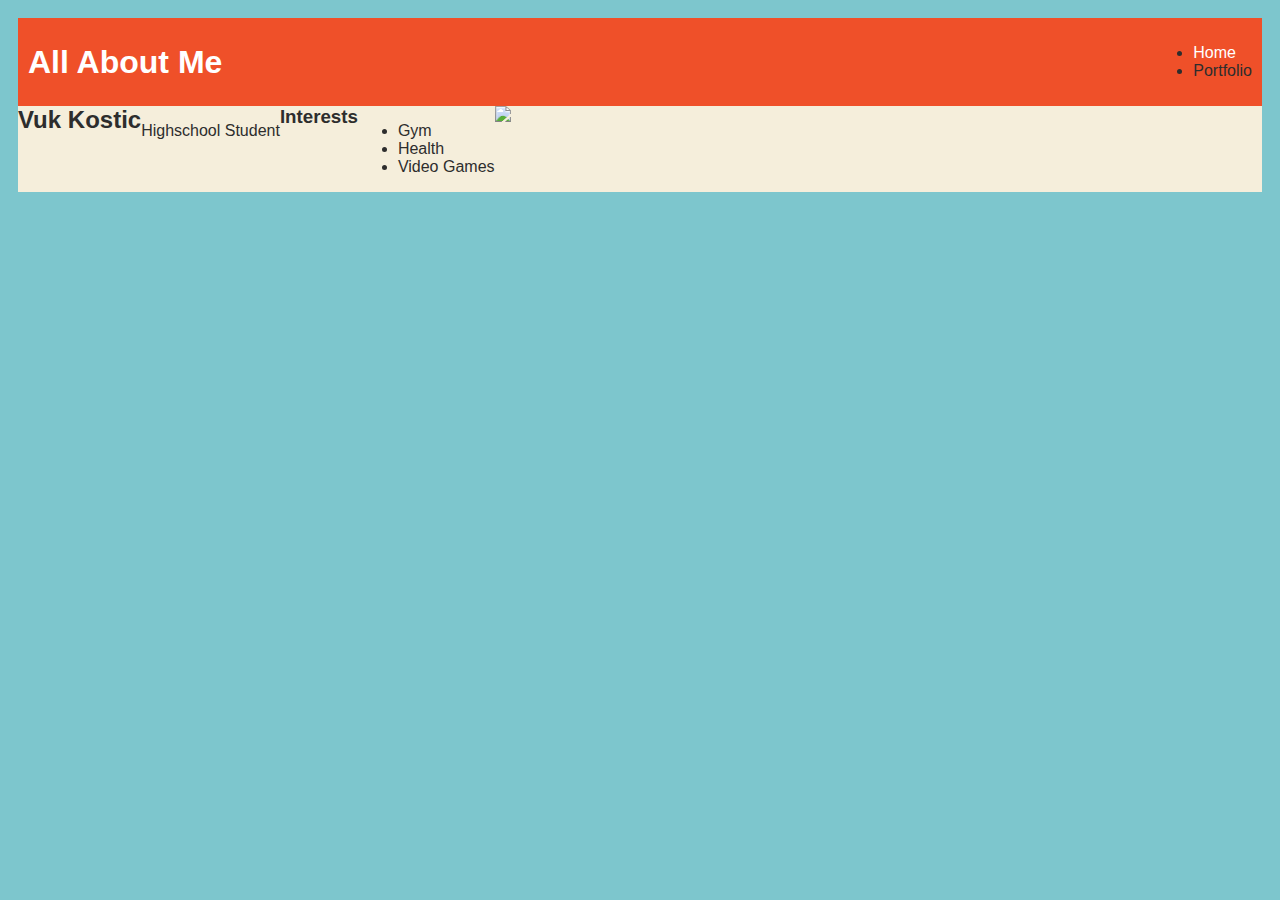
==== index.html @ 0846769c "install projects" ====
<!DOCTYPE HTML>
<html>
    <head>
<title>Vuk's First Website</title>
    </head>
<link rel="stylesheet" href="style.css">
    <body>
<div> 
    <nav>
<h1>All About Me</h1>
<ul>
    <li>
        <a href="index.html"> Home </a>
    </li>
    <li>
        <a href="portfolio.html"> </a> Portfolio </a>
    </li>
</ul>
    </nav>

    <main>
        <h2>Vuk Kostic</h2>
        <p>Highschool Student</p>
        <!-- Interests section -->
       
        <h3>Interests</h3>
        <ul>
            <li>Gym</li>
            <li>Health</li>
            <li>Video Games</li>
        </ul>

        <!-- Sidebar section -->
<div>
    <img src="https://contests.npcnewsonline.com/images/contests/1469/large/7340989.jpg"
</div>

    </main>
</div>
    </body>
</html>
---- style.css ----
body {
    background: rgb(125, 198, 205);
    color: rgb(45, 45, 45);
    padding: 10px;
    font-family: arial;
}
#all-contents {
  max-width: 800px;
    margin: auto;
}

/* navigation menu */
nav {
    background: rgb(239, 80, 41);
   margin: 0 auto;
    display: flex;
    padding: 10px;
}
h1 {
    display: flex;
    align-items: center;
    color: white;
    flex: 1;
    margin: 0;
}
#nav-ul {
    list-style-image: none;
}
.nav-li {
    display: inline-block;
    padding: 0 10px;
}
a {
    text-decoration: none;
    color: #fff;
}

/* main container area beneath menu */
main {
    background: rgb(245, 238, 219);
    display: flex;
}
.sidebar {
    margin-right: 25px;
    padding: 10px;
}
.sidebar-img {
    width: 200px;
}
.content {
    flex: 1;
    padding: 15px;
}

/* portfolio styles */
#interests {
    border: 4px silver ridge;
    padding: 8px;
}
h2, h3 {
    margin: 0px;
}
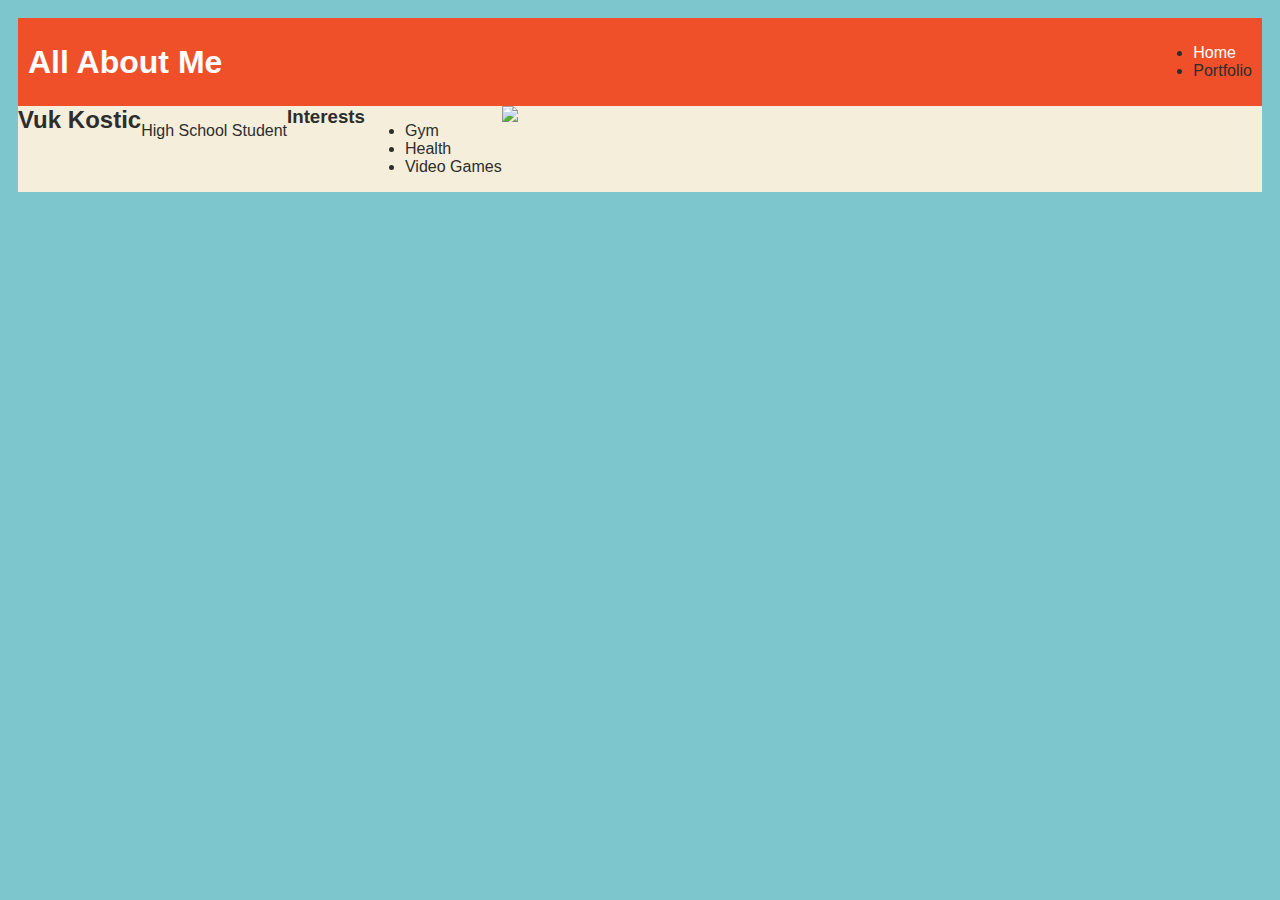
==== commit 966af78f: "install projects" ====
--- a/index.html
+++ b/index.html
@@ -20,7 +20,7 @@
 
     <main>
         <h2>Vuk Kostic</h2>
-        <p>Highschool Student</p>
+        <p>High School Student</p>
         <!-- Interests section -->
        
         <h3>Interests</h3>
@@ -32,7 +32,7 @@
 
         <!-- Sidebar section -->
 <div>
-    <img src="https://contests.npcnewsonline.com/images/contests/1469/large/7340989.jpg"
+    <img src="https://contests.npcnewsonline.com/images/contests/1469/large/7340989.jpg">
 </div>
 
     </main>
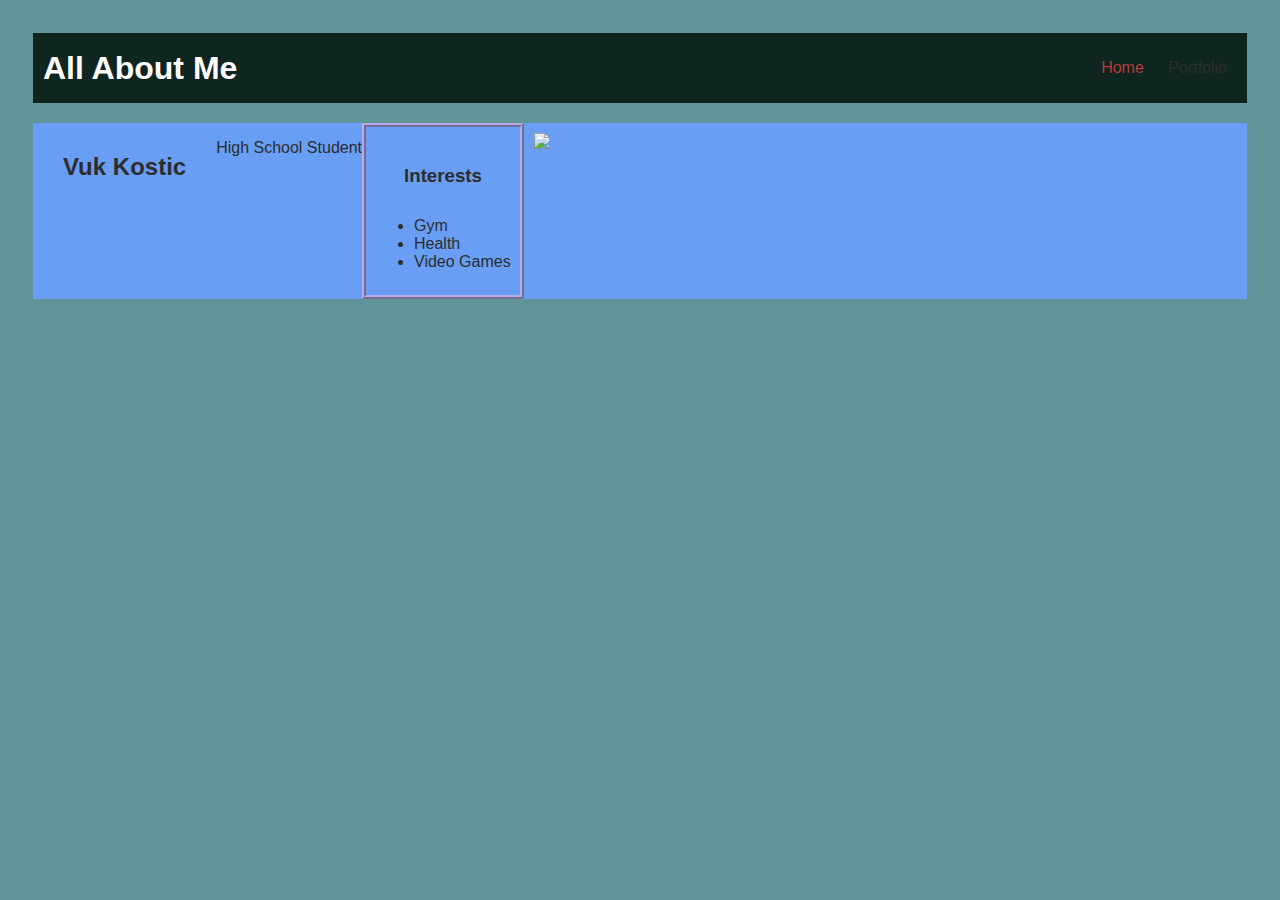
==== commit 454ba26b: "add index.html and css files" ====
--- a/index.html
+++ b/index.html
@@ -5,15 +5,16 @@
     </head>
 <link rel="stylesheet" href="style.css">
     <body>
-<div> 
+        <!-- All content goes here -->
+<div class="content" id="all contents"> 
     <nav>
 <h1>All About Me</h1>
-<ul>
-    <li>
+<ul id="nav-ul">
+    <li class="nav-li">
         <a href="index.html"> Home </a>
     </li>
-    <li>
-        <a href="portfolio.html"> </a> Portfolio </a>
+    <li class="nav-li">
+        <a href="portfolio.html" > </a> Portfolio </a>
     </li>
 </ul>
     </nav>
@@ -21,18 +22,20 @@
     <main>
         <h2>Vuk Kostic</h2>
         <p>High School Student</p>
+       
         <!-- Interests section -->
-       
+       <div id="interests"> 
         <h3>Interests</h3>
         <ul>
             <li>Gym</li>
             <li>Health</li>
             <li>Video Games</li>
         </ul>
+       </div>
 
         <!-- Sidebar section -->
-<div>
-    <img src="https://contests.npcnewsonline.com/images/contests/1469/large/7340989.jpg">
+<div class="sidebar">
+    <img class="sidebar-img" src="https://contests.npcnewsonline.com/images/contests/1469/large/7340989.jpg">
 </div>
 
     </main>
--- a/style.css
+++ b/style.css
@@ -1,5 +1,5 @@
 body {
-    background: rgb(125, 198, 205);
+    background: rgb(96, 148, 153);
     color: rgb(45, 45, 45);
     padding: 10px;
     font-family: arial;
@@ -11,8 +11,9 @@
 
 /* navigation menu */
 nav {
-    background: rgb(239, 80, 41);
+    background: rgb(15, 37, 32);
    margin: 0 auto;
+   margin-bottom: 20px;
     display: flex;
     padding: 10px;
 }
@@ -32,12 +33,12 @@
 }
 a {
     text-decoration: none;
-    color: #fff;
+    color: #b83a3a;
 }
 
 /* main container area beneath menu */
 main {
-    background: rgb(245, 238, 219);
+    background: rgb(104, 158, 244);
     display: flex;
 }
 .sidebar {
@@ -45,7 +46,7 @@
     padding: 10px;
 }
 .sidebar-img {
-    width: 200px;
+    width: 250px;
 }
 .content {
     flex: 1;
@@ -54,9 +55,9 @@
 
 /* portfolio styles */
 #interests {
-    border: 4px silver ridge;
+    border: 4px rgb(184, 170, 232) ridge;
     padding: 8px;
 }
 h2, h3 {
-    margin: 0px;
-}
+    margin: 30px;
+}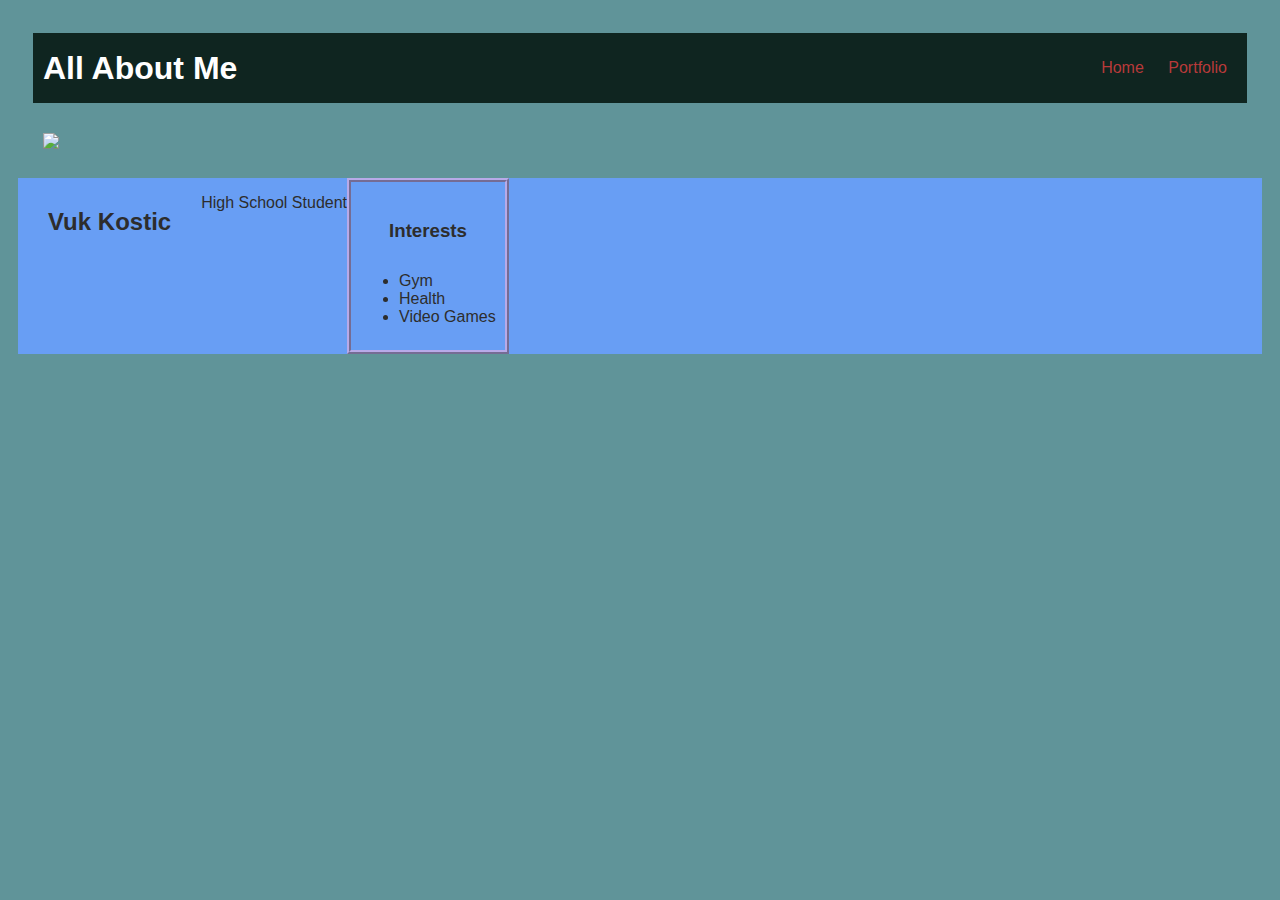
==== commit f1574df9: "install projects" ====
--- a/index.html
+++ b/index.html
@@ -2,8 +2,8 @@
 <html>
     <head>
 <title>Vuk's First Website</title>
+<link rel="stylesheet" href="style.css">
     </head>
-<link rel="stylesheet" href="style.css">
     <body>
         <!-- All content goes here -->
 <div class="content" id="all contents"> 
@@ -14,11 +14,18 @@
         <a href="index.html"> Home </a>
     </li>
     <li class="nav-li">
-        <a href="portfolio.html" > </a> Portfolio </a>
+        <a href="portfolio.html" > Portfolio </a>
     </li>
 </ul>
     </nav>
 
+    <!-- Sidebar section -->
+  <div class="sidebar">
+    <img class="sidebar-img" src="https://contests.npcnewsonline.com/images/contests/1469/large/7340989.jpg">
+</div>
+
+    </main>
+</div>
     <main>
         <h2>Vuk Kostic</h2>
         <p>High School Student</p>
@@ -32,13 +39,5 @@
             <li>Video Games</li>
         </ul>
        </div>
-
-        <!-- Sidebar section -->
-<div class="sidebar">
-    <img class="sidebar-img" src="https://contests.npcnewsonline.com/images/contests/1469/large/7340989.jpg">
-</div>
-
-    </main>
-</div>
     </body>
 </html>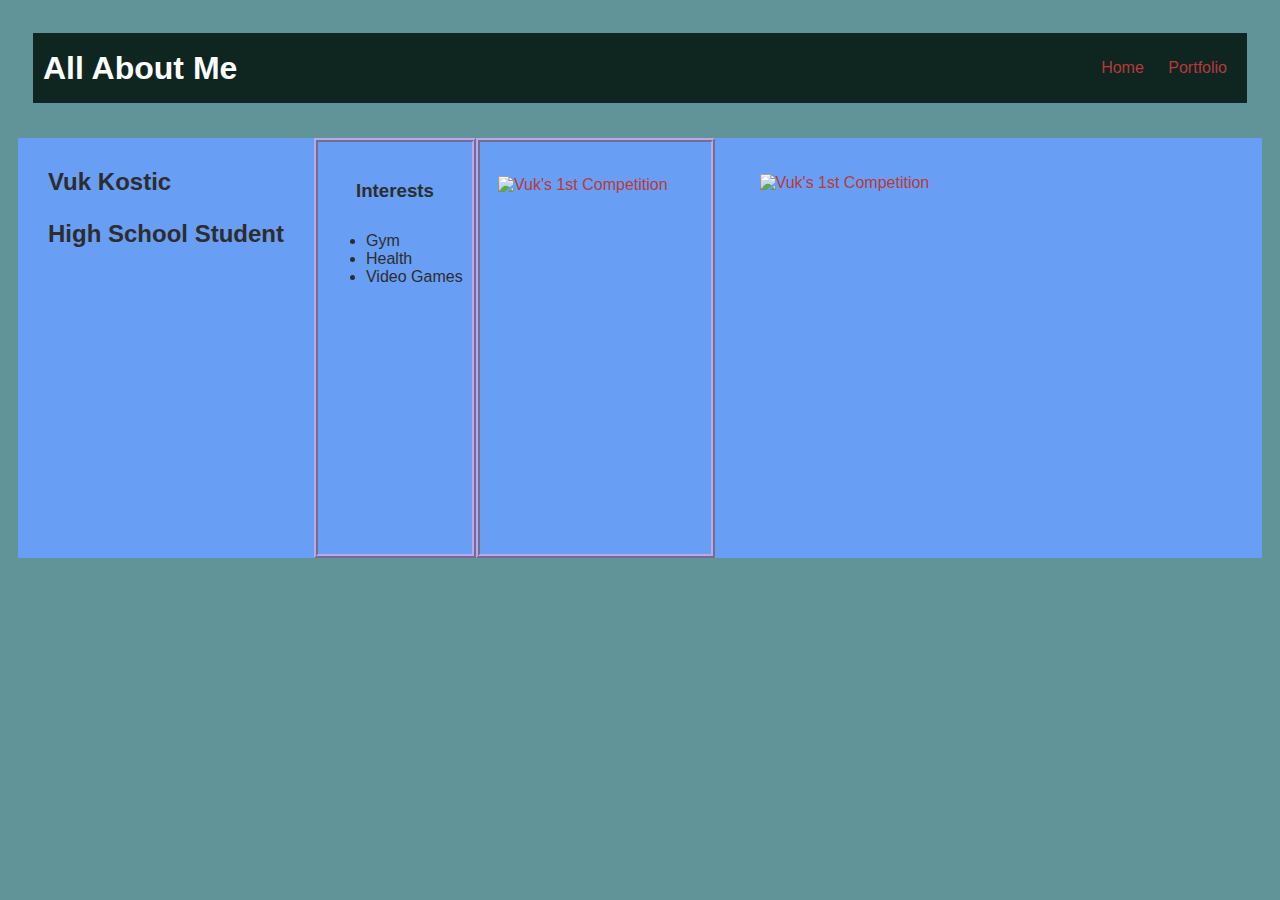
==== commit a98ac1a4: "add index.html and css files" ====
--- a/index.html
+++ b/index.html
@@ -1,43 +1,56 @@
 <!DOCTYPE HTML>
 <html>
-    <head>
-<title>Vuk's First Website</title>
-<link rel="stylesheet" href="style.css">
-    </head>
-    <body>
-        <!-- All content goes here -->
-<div class="content" id="all contents"> 
-    <nav>
-<h1>All About Me</h1>
-<ul id="nav-ul">
-    <li class="nav-li">
-        <a href="index.html"> Home </a>
-    </li>
-    <li class="nav-li">
-        <a href="portfolio.html" > Portfolio </a>
-    </li>
-</ul>
-    </nav>
 
-    <!-- Sidebar section -->
-  <div class="sidebar">
-    <img class="sidebar-img" src="https://contests.npcnewsonline.com/images/contests/1469/large/7340989.jpg">
-</div>
+<head>
+    <title>Vuk's First Website</title>
+    <link rel="stylesheet" href="style.css">
+</head>
 
+<body>
+    <!-- All content goes here -->
+    <div class="content" id="all contents">
+        <nav>
+            <h1>All About Me</h1>
+            <ul id="nav-ul">
+                <li class="nav-li">
+                    <a href="index.html"> Home </a>
+                </li>
+                <li class="nav-li">
+                    <a href="portfolio.html"> Portfolio </a>
+                </li>
+            </ul>
+        </nav>
+    </div>
+    <main>
+        <h2>Vuk Kostic<br>
+            <p>High School Student</p>
+        </h2>
+                <!-- <p>High School Student</p>  --> 
+
+        <!-- Interests section -->
+        <div id="interests">
+            <h3>Interests</h3>
+            <ul>
+                <li>Gym</li>
+                <li>Health</li>
+                <li>Video Games</li>
+            </ul>
+        </div>
+        
+        <!-- Sidebar section -->
+        <div class="sidebar" id="interests">
+            <p>
+                <a href="https://www.youtube.com/watch?v=_qN6dQJz27c">
+                <img class="sidebar" alt="Vuk's 1st Competition" width="500" height="500"
+                src="https://contests.npcnewsonline.com/images/contests/1469/large/7340989.jpg"></a></p>           
+        </div>
+        <!-- Sidebar-IMG section -->
+        <div class="sidebar-img">
+            <p>
+                <a href="https://www.youtube.com/watch?v=_qN6dQJz27c">
+                <img class="sidebar-img" alt="Vuk's 1st Competition"
+                src="https://contests.npcnewsonline.com/images/contests/1469/large/7340989.jpg"></a></p>           
+        </div>
     </main>
-</div>
-    <main>
-        <h2>Vuk Kostic</h2>
-        <p>High School Student</p>
-       
-        <!-- Interests section -->
-       <div id="interests"> 
-        <h3>Interests</h3>
-        <ul>
-            <li>Gym</li>
-            <li>Health</li>
-            <li>Video Games</li>
-        </ul>
-       </div>
-    </body>
+</body>
 </html>--- a/style.css
+++ b/style.css
@@ -1,35 +1,35 @@
 body {
-    background: rgb(96, 148, 153);
-    color: rgb(45, 45, 45);
-    padding: 10px;
-    font-family: arial;
+        background: rgb(96, 148, 153);
+        color: rgb(45, 45, 45);
+        padding: 10px;
+        font-family: arial;
 }
 #all-contents {
-  max-width: 800px;
-    margin: auto;
+                max-width: 1600px;
+                margin: auto;
 }
 
 /* navigation menu */
 nav {
-    background: rgb(15, 37, 32);
-   margin: 0 auto;
-   margin-bottom: 20px;
-    display: flex;
-    padding: 10px;
+        background: rgb(15, 37, 32);
+        margin: 0 auto;
+        margin-bottom: 20px;
+        display: flex;
+        padding: 10px;
 }
 h1 {
-    display: flex;
-    align-items: center;
-    color: white;
-    flex: 1;
-    margin: 0;
+        display: flex;
+        align-items: center;
+        color: white;
+        flex: 1;
+        margin: 0;
 }
 #nav-ul {
-    list-style-image: none;
+        list-style-image: none;
 }
 .nav-li {
-    display: inline-block;
-    padding: 0 10px;
+            display: inline-block;
+            padding: 0 10px;
 }
 a {
     text-decoration: none;
@@ -38,26 +38,29 @@
 
 /* main container area beneath menu */
 main {
-    background: rgb(104, 158, 244);
-    display: flex;
+        background: rgb(104, 158, 244);
+        display: flex;
 }
 .sidebar {
-    margin-right: 25px;
-    padding: 10px;
+            margin-right: 25px;
+            padding: 10px;
 }
 .sidebar-img {
-    width: 250px;
+                width: 400px;
+                height: 400px;
+                margin-right: 50px;
+                padding: 10px;
 }
 .content {
-    flex: 1;
-    padding: 15px;
+            flex: 1;
+            padding: 15px;
 }
 
 /* portfolio styles */
 #interests {
-    border: 4px rgb(184, 170, 232) ridge;
-    padding: 8px;
+            border: 4px rgb(184, 170, 232) ridge;
+            padding: 8px;
 }
 h2, h3 {
-    margin: 30px;
+            margin: 30px;
 }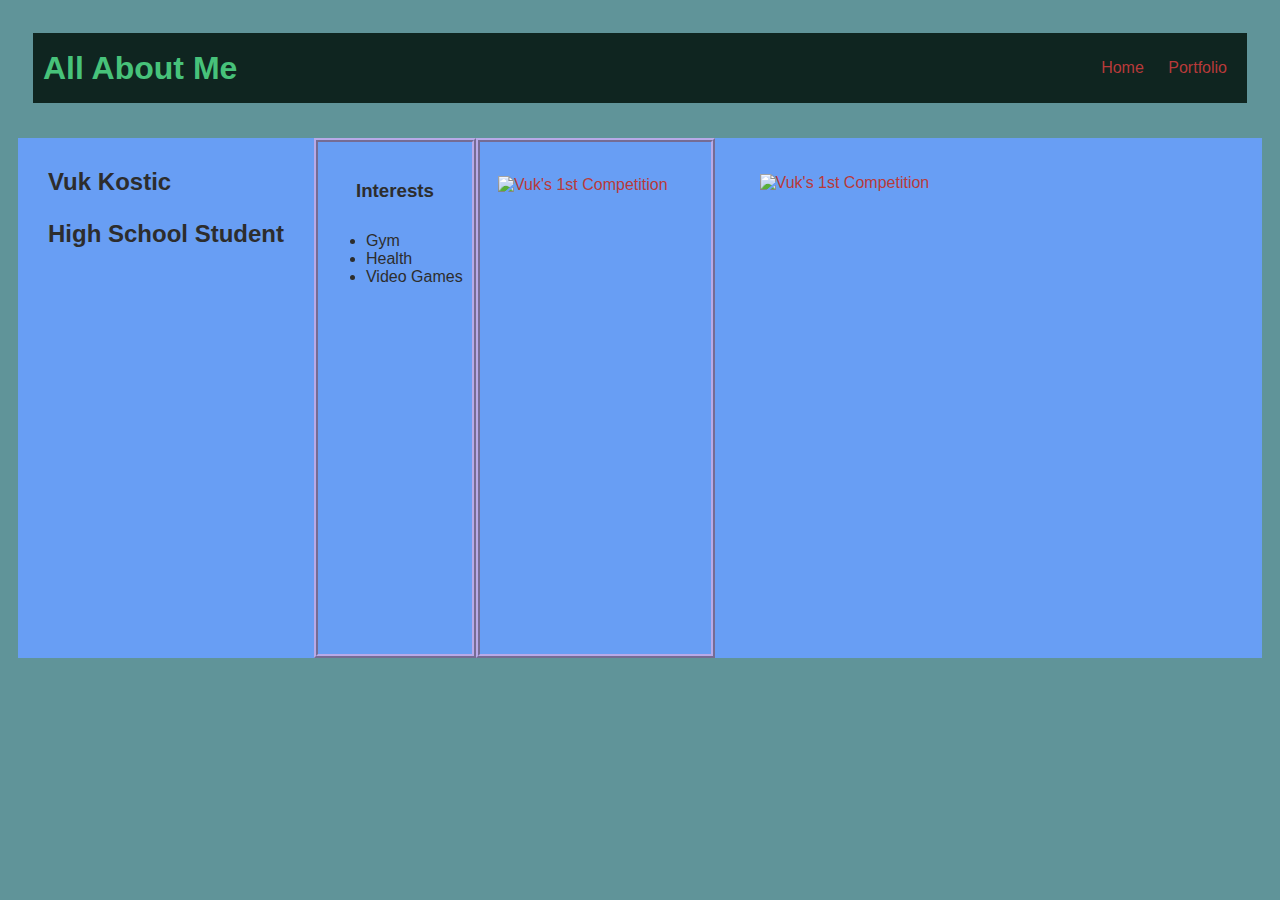
==== commit ababbd45: "add portfolio.html file" ====
--- a/index.html
+++ b/index.html
@@ -36,12 +36,12 @@
                 <li>Video Games</li>
             </ul>
         </div>
-        
+
         <!-- Sidebar section -->
         <div class="sidebar" id="interests">
             <p>
                 <a href="https://www.youtube.com/watch?v=_qN6dQJz27c">
-                <img class="sidebar" alt="Vuk's 1st Competition" width="500" height="500"
+                <img class="sidebar" alt="Vuk's 1st Competition" width="400" height="500"
                 src="https://contests.npcnewsonline.com/images/contests/1469/large/7340989.jpg"></a></p>           
         </div>
         <!-- Sidebar-IMG section -->
@@ -49,7 +49,7 @@
             <p>
                 <a href="https://www.youtube.com/watch?v=_qN6dQJz27c">
                 <img class="sidebar-img" alt="Vuk's 1st Competition"
-                src="https://contests.npcnewsonline.com/images/contests/1469/large/7340989.jpg"></a></p>           
+                src="https://contests.npcnewsonline.com/images/contests/1469/large/7340999.jpg"></a></p>           
         </div>
     </main>
 </body>
--- a/style.css
+++ b/style.css
@@ -47,7 +47,7 @@
 }
 .sidebar-img {
                 width: 400px;
-                height: 400px;
+                height: 500px;
                 margin-right: 50px;
                 padding: 10px;
 }
@@ -63,4 +63,79 @@
 }
 h2, h3 {
             margin: 30px;
-}+}
+
+/* portfolio styles */
+.content h1 {
+        color: rgb(71, 194, 122);
+    }
+
+    #portfolio {
+        list-style-type: none;
+        padding-left: 0;
+    }
+
+    #portfolio li {
+        background: #f3a6a6;
+        padding: 10px;
+        border-radius: 10px;
+        margin-bottom: 10px;
+    }
+
+    #portfolio li:hover {
+        background: #ffffff;
+    }
+
+    #portfolio a {
+        text-decoration: none;
+        color: #454545;
+    }
+     /* responsive web design */
+     @media screen and (min-width: 120px) and (max-width: 1080px) {
+        main {
+          height: 100ch;
+          zoom: 1.5;
+          display: grid;
+        }
+
+        h1 {
+          font-size: 44px;
+        }
+
+        h2 {
+          font-size: 42px;
+        }
+
+        h3 {
+          font-size: 36px;
+        }
+
+        #all-contents {
+          height: 100ch;
+          margin: none;
+        }
+
+        a {
+          font-size: 42px;
+        }
+
+        .sidebar {
+          margin-right: 0px;
+          justify-content: center;
+          align-items: center;
+        }
+
+        .sidebar-img {
+          width: 100%;
+        }
+
+        p,
+        li {
+          font-size: 24px;
+        }
+
+        .content {
+          align-content: center;
+          justify-content: center;
+        }
+    }